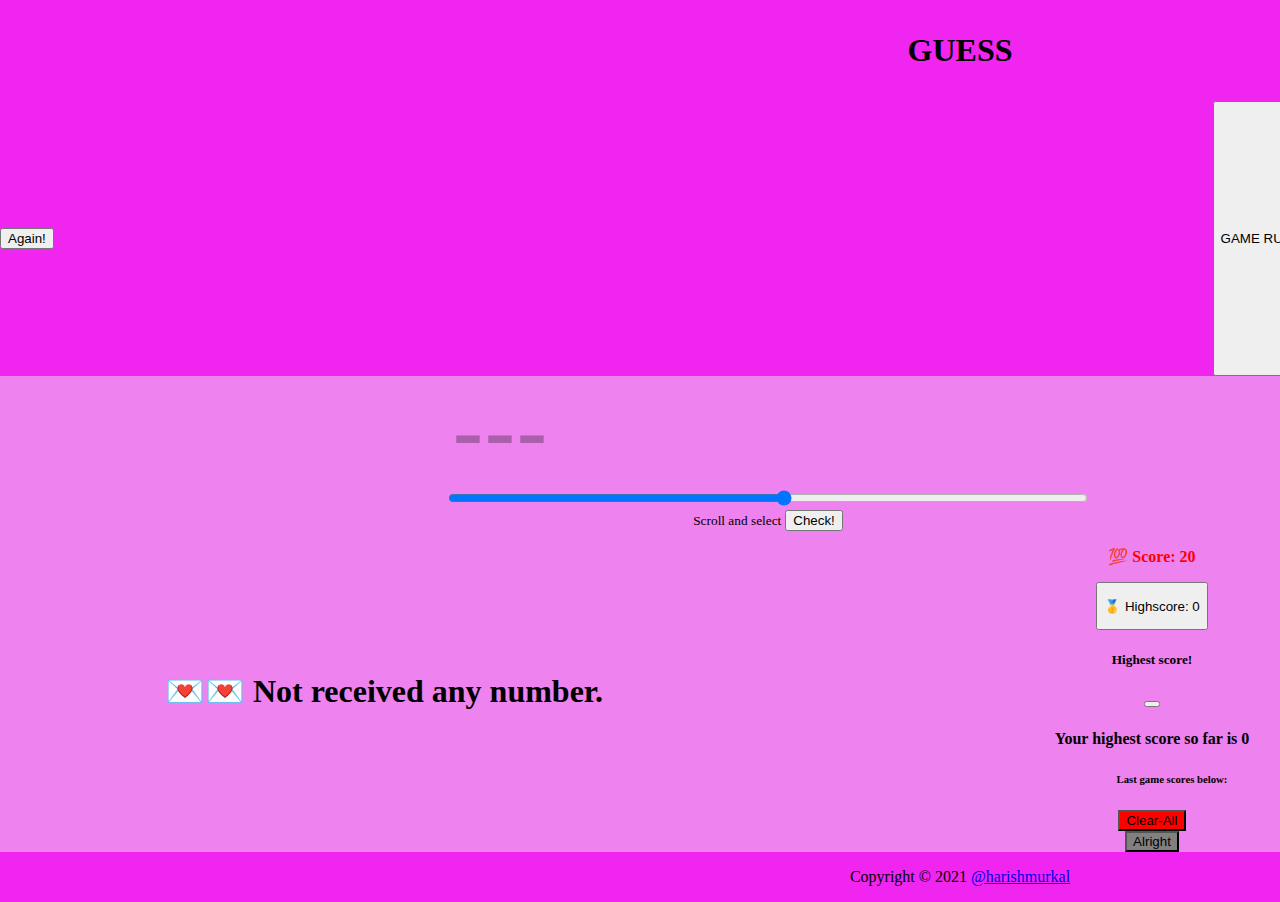
==== games/guess.html @ c313bbd6 "Guess game touch fix" ====
<!DOCTYPE html>
<html lang="en">

<head>
    <meta charset="UTF-8">
    <meta name="viewport" content="width=device-width, initial-scale=1.0">
	<meta name="keywords" content="harism,games,Harish,harishmpillai,harishmurkal,resume,pallakuzhil,html">
    <meta name="viewport" content="width=device-width, initial-scale=1.0">
    <!-- Favicon -->
    <link href="../img/favicon.ico" rel="shortcut icon"/>

    <title>GAME: Guess my number!</title>
    <link href="https://cdn.jsdelivr.net/npm/bootstrap@5.0.0-beta1/dist/css/bootstrap.min.css" rel="stylesheet"
        integrity="sha384-giJF6kkoqNQ00vy+HMDP7azOuL0xtbfIcaT9wjKHr8RbDVddVHyTfAAsrekwKmP1" crossorigin="anonymous">
    <script src="https://cdn.jsdelivr.net/npm/bootstrap@5.0.0-beta1/dist/js/bootstrap.bundle.min.js"
        integrity="sha384-ygbV9kiqUc6oa4msXn9868pTtWMgiQaeYH7/t7LECLbyPA2x65Kgf80OJFdroafW"
        crossorigin="anonymous"></script>
    <link rel="stylesheet" href="../css/games/guess.css">
</head>

<body>
    <div class="container">

        <div class="header-class">
            <p id=game-name>GUESS</p>
        </div>

        <div class="top-left-class">
            <div class="form-group">
                <label for="again-id"></label>
                <input type="reset" class="btn btn-primary btn-lg" value="Again!" id="again-id">
            </div>
        </div>

        <div class="top-right-class">
            <button type="button" class="btn btn-primary" data-bs-toggle="modal" data-bs-target="#staticBackdrop">
                GAME RULES
            </button>
            <div class="modal fade" id="staticBackdrop" data-bs-backdrop="static" data-bs-keyboard="false" tabindex="-1"
                aria-labelledby="staticBackdropLabel" aria-hidden="true">
                <div class="modal-dialog modal-dialog-scrollable modal-dialog-centered">
                    <div class="modal-content">
                        <div class="modal-header">
                            <h5 class="modal-title" id="staticBackdropLabel">Guess the Number!</h5>
                            <button type="button" class="btn-close" data-bs-dismiss="modal" aria-label="Close"></button>
                        </div>
                        <div class="modal-body game-rule-class">
                            <ol>
                                <li>Input the Number only between 1 and 20</li>
                                <li>Check!</li>
                                <li>If the guess is wrong then take another guess! (use the hints in the messages
                                    displayed)</li>
                                <li>If the guess is correct then Congratulations.</li>
                                <li>For every wrong guess the score would be decremented. The highest score would be 20.
                                </li>
                                <li>If the score reaches 0 then you loose.</li>
                                <li>You can choose to play again by clicking "Again!" on top-left corner.</li>
                                <li>The Highest score is remembered by us until you refresh the browser.</li>
                            </ol>
                        </div>
                        <div class="modal-footer">
                            <button type="button" class="btn btn-info understood-btn-class"
                                data-bs-dismiss="modal">Understood</button>
                        </div>
                    </div>
                </div>
            </div>
        </div>

        <!--<div class="guessing-display-class">
            <div class="form-group">
                <h4>Your Guessed Number</h4>
                <div class="d-grid gap-2 col-6 mx-auto">
                    <button type="button" class="guessing-display-number" class="btn btn-lg btn-info"
                        disabled>---</button>
                </div>
            </div>
        </div>-->

        <div class="guessing-input-class">
            <div class="form-group">
                <label for="guess-id"></label>
                <button type="button" class="scroll-display-number" class="btn btn-lg btn-info"
                disabled>---</button>
         
                <input type="range" class="form-range" min="1" max="20" step="1" id="guess-id">
                <br>
                <small id="guesshelp_id" class="form-text text-mutated">Scroll and select</small>

                <label for="check-id"></label>
                <input type="button" class="btn btn-primary btn-lg" value="Check!" id="check-id">
            </div>
        </div>

        <div class="aside-display-class">
            <ul class="list-group overflow-auto">
                <h4>History</h4>
                <li class="list-group-item disabled"><div class="history-class history-0"></div></li>
                <li class="list-group-item disabled"><div class="history-class history-1"></div></li>
                <li class="list-group-item disabled"><div class="history-class history-2"></div></li>
                <li class="list-group-item disabled"><div class="history-class history-3"></div></li>
                <li class="list-group-item disabled"><div class="history-class history-4"></div></li>
                <li class="list-group-item disabled"><div class="history-class history-5"></div></li>
                <li class="list-group-item disabled"><div class="history-class history-6"></div></li>
                <li class="list-group-item disabled"><div class="history-class history-7"></div></li>
                <li class="list-group-item disabled"><div class="history-class history-8"></div></li>
                <li class="list-group-item disabled"><div class="history-class history-9"></div></li>
                <li class="list-group-item disabled"><div class="history-class history-10"></div></li>
                <li class="list-group-item disabled"><div class="history-class history-11"></div></li>
                <li class="list-group-item disabled"><div class="history-class history-12"></div></li>
                <li class="list-group-item disabled"><div class="history-class history-13"></div></li>
                <li class="list-group-item disabled"><div class="history-class history-14"></div></li>
                <li class="list-group-item disabled"><div class="history-class history-15"></div></li>
                <li class="list-group-item disabled"><div class="history-class history-16"></div></li>
                <li class="list-group-item disabled"><div class="history-class history-17"></div></li>
                <li class="list-group-item disabled"><div class="history-class history-18"></div></li>
                <li class="list-group-item disabled"><div class="history-class history-19"></div></li>
              </ul>
        </div>

        <div class="guessing-message-class">
            <div class="form-group">
                <div class="message">
                    <p>💌💌 Not received any number.</p>
                </div>
            </div>
        </div>

        <div class="guessing-result-class">
            <div class="form-group">
                <div class="myscore">
                    <p>💯 Score: <span class="myscore-val">20</span></p>
                </div>

                <!-- START HIGHSCORE -->
                <button type="button" class="btn btn-primary btn-sm" data-bs-toggle="modal" data-bs-target="#modalHsId">
                    <div class="myhighscore">
                        <p> 🥇 Highscore: <span class="myhighscore-val">0</span></p>
                    </div>
                </button>
    
                <div class="modal fade" id="modalHsId" tabindex="-1" aria-labelledby="modalHsIdLabel" aria-hidden="true">
                    <div class="modal-dialog modal-dialog-scrollable modal-dialog-centered">
                        <div class="modal-content">
                            <div class="modal-header">
                                <h5 class="modal-title" id="modalHsIdLabel">Highest score!</h5>
                                <button type="button" class="btn-close" data-bs-dismiss="modal" aria-label="Close"></button>
                            </div>
                            <div class="modal-body">
                                <h4>Your highest score so far is <span class="myhighscore-val">0</span></h4>
                                <div class="hshistory-class">
                                    <ul class="list-group overflow-auto">
                                        <h6>Last game scores below:</h6>
                                        <div id="hshistory-id-list">
                                        <!--
                                        <li class="list-group-item disabled"><div class="history-class history-0">1</div></li>
                                        <li class="list-group-item disabled"><div class="history-class history-1">2</div></li>
                                        <li class="list-group-item disabled"><div class="history-class history-2">3</div></li>
                                        <li class="list-group-item disabled"><div class="history-class history-3">4</div></li>
                                        <li class="list-group-item disabled"><div class="history-class history-4">5</div></li>
                                        <li class="list-group-item disabled"><div class="history-class history-5">6</div></li>
                                        <li class="list-group-item disabled"><div class="history-class history-6">7</div></li>
                                        <li class="list-group-item disabled"><div class="history-class history-7">8</div></li>
                                        <li class="list-group-item disabled"><div class="history-class history-8">9</div></li>
                                        <li class="list-group-item disabled"><div class="history-class history-9">10</div></li>
                                        <li class="list-group-item disabled"><div class="history-class history-10">11</div></li>
                                        <li class="list-group-item disabled"><div class="history-class history-11">12</div></li>
                                        <li class="list-group-item disabled"><div class="history-class history-12">13</div></li>
                                        <li class="list-group-item disabled"><div class="history-class history-13">14</div></li>
                                        <li class="list-group-item disabled"><div class="history-class history-14">15</div></li>
                                        <li class="list-group-item disabled"><div class="history-class history-15"></div></li>
                                        <li class="list-group-item disabled"><div class="history-class history-16"></div></li>
                                        <li class="list-group-item disabled"><div class="history-class history-17"></div></li>
                                        <li class="list-group-item disabled"><div class="history-class history-18"></div></li>
                                        <li class="list-group-item disabled"><div class="history-class history-19"></div></li>
                                        -->

                                        </div>
                                      </ul>

                                    <button type="button" class="btn btn-info clear-btn-class"
                                    data-bs-dismiss="modal">Clear-All</button>
                                </div>

                            </div>
                            <div class="modal-footer">
                                <button type="button" class="btn btn-info understood-btn-class"
                                    data-bs-dismiss="modal">Alright</button>
                            </div>
                        </div>
                    </div>
                </div>    

            </div>
        </div>

        <div class="footer-class">
            <p>Copyright &copy; 2021 <a href="https://www.facebook.com/harish.m.pillai">@harishmurkal</a></p>
        </div>

    </div>
    <script src="../js/games/guess.js"></script>
</body>

</html>
---- css/games/guess.css ----
* {
    box-sizing: border-box;
}

body{
    background-color: rgba(238, 130, 238, 0.5);
    /* border-style:solid; */
    box-sizing: inherit;
    margin: 0;
    padding: 0;
}

.container {
    box-sizing: inherit;
    background-color: rgba(238, 130, 238, 0.5);
    /* border-style: double; */
    width: 150vw;
    height: 95vh;
    display: grid;
    grid-template-columns: 10% 10% 10% 10% 10% 10% 10% 10% 10% 10%;
    grid-template-rows: 0.1fr 0.1fr 0.3fr 0.4fr 0.1fr;
    grid-template-areas: "top-header top-header top-header top-header top-header top-header top-header top-header top-header top-header"
                         "top-left top-left top-left top-left top-left top-right top-right top-right top-right top-right"
                         "guessing-input guessing-input guessing-input guessing-input guessing-input guessing-input guessing-input guessing-input aside-display aside-display"
                         "guessing-message guessing-message guessing-message guessing-message bottom-right bottom-right bottom-right bottom-right aside-display aside-display"
                         "footer footer footer footer footer footer footer footer footer footer";
}

#game-name {
    font-weight: bolder;
    font-size: 2em;
}

.header-class {
    display: flex;
    align-items: center;
    justify-content: center;

    grid-area: top-header;
    background-color: rgb(240, 37, 240);
    grid-column: 1/11;
    grid-row: 1/2;
    text-align: center;

}

.top-left-class {
    display: flex;
    align-items: center;
    justify-content:flex-start;

    grid-area: top-left;
    background-color: rgb(240, 37, 240);
    /*grid-column: 1/2;
    grid-row: 1/2; */
    text-align: left;
}

.top-right-class {
    display: flex;
    align-items: right;
    justify-content: flex-end;

    grid-area: top-right;
    background-color: rgb(240, 37, 240);
    /* grid-column: 2/3;
    grid-row: 1/2; */
    text-align: right;
}

.game-rule-class {
    display: flex;
    align-items: center;
    justify-content: flex-start;
    background-color: rgb(240, 37, 240);
    text-align: left;
}

.aside-display-class {
    display: flex;
    align-items: center;
    justify-content: center;
    align-content: center;
    grid-area: aside-display;
    background-color: rgb(238, 130, 238);
    /* grid-column: 2/3;
    grid-row: 1/2; */
    text-align: center;
    overflow-y: scroll;
    max-height: inherit;

}

.list-group {
    display: inherit;
    max-height: 40vh;

}

.list-group-item {
padding: 0px;
border: 0px;
}

.history-class {
    background-color: rgba(238, 130, 238, 1);
    padding-top: 0;
    padding-bottom: 0;
    border-top: 0;
    border-bottom: 0;
    border-spacing: 0;
    
}

.guessing-display-class {
    display: flex;
    align-items: center;
    justify-content: center;
  
    grid-area: middle-display;
    background-color: rgb(238, 130, 238);
    /* grid-column: 1/3;
    font-weight: bolder;
    grid-row: 2/3; */
    text-align: center;
    align-content: center;
    font-size: 6em;
    font-weight: normal;
}

.scroll-display-number {
    background-color: rgb(238, 130, 238);
    display: flex;
    align-items: center;
    justify-content: center;
  
    grid-area: middle-display;
    font-weight: bolder;

   /* grid-column: 1/3;
    grid-row: 2/3;*/
    text-align: center;
    align-content: center;
    font-size: 6em;
    font-weight: normal;
    border: 0;
}

.guessing-message-class{
    display: flex;
    align-items: center;
    justify-content: center;
    grid-area: guessing-message;
    background-color: rgba(238, 130, 238, 1);
    /* grid-column: 2/3;
    grid-row: 3/4; */
    text-align: center;
    align-content: center;
    font-size: 2em;
    font-weight: normal;
}

.guessing-input-class {
    display: flex;
    align-items: center;
    justify-content: center;

    grid-area: guessing-input;
    background-color: rgba(238, 130, 238, 1);
    /* grid-column: 1/2;
    grid-row: 3/4; */
    /* background-position: bottom; */
    text-align: center;
    align-content: center;
}

.guessing-result-class {
    display: flex;
    align-items: center;
    justify-content: center;
    grid-area: bottom-right;
    background-color: rgba(238, 130, 238, 1);
    /* grid-column: 2/3;
    grid-row: 3/4; */
    text-align: center;
    align-content: center;
    font-size: 1em;
    font-weight: normal;
}

.footer-class {
    display: flex;
    align-items: center;
    justify-content: center;
    grid-area: footer;
    background-color: rgb(240, 37, 240);
    /* grid-column: 2/3;
    grid-row: 3/4; */
    text-align: center;
    align-content: center;
}

.message {
    font-size: 1em;
    padding: 1em;
    font-weight: bold;
}

.myscore {
    font-weight: bold;
    color: red;
}

.modal-header {
    background-color: rgba(238, 130, 238, 1);
}

.modal-body {
    background-color: rgba(238, 130, 238, 0.5);
}

.modal-footer {
    background-color: rgba(238, 130, 238, 1);
}

.understood-btn-class {
    background-color:grey;
}

.clear-btn-class {
    background-color: red;
}

#guess-id{
    flex-wrap: wrap;
    width: 50vw;
}
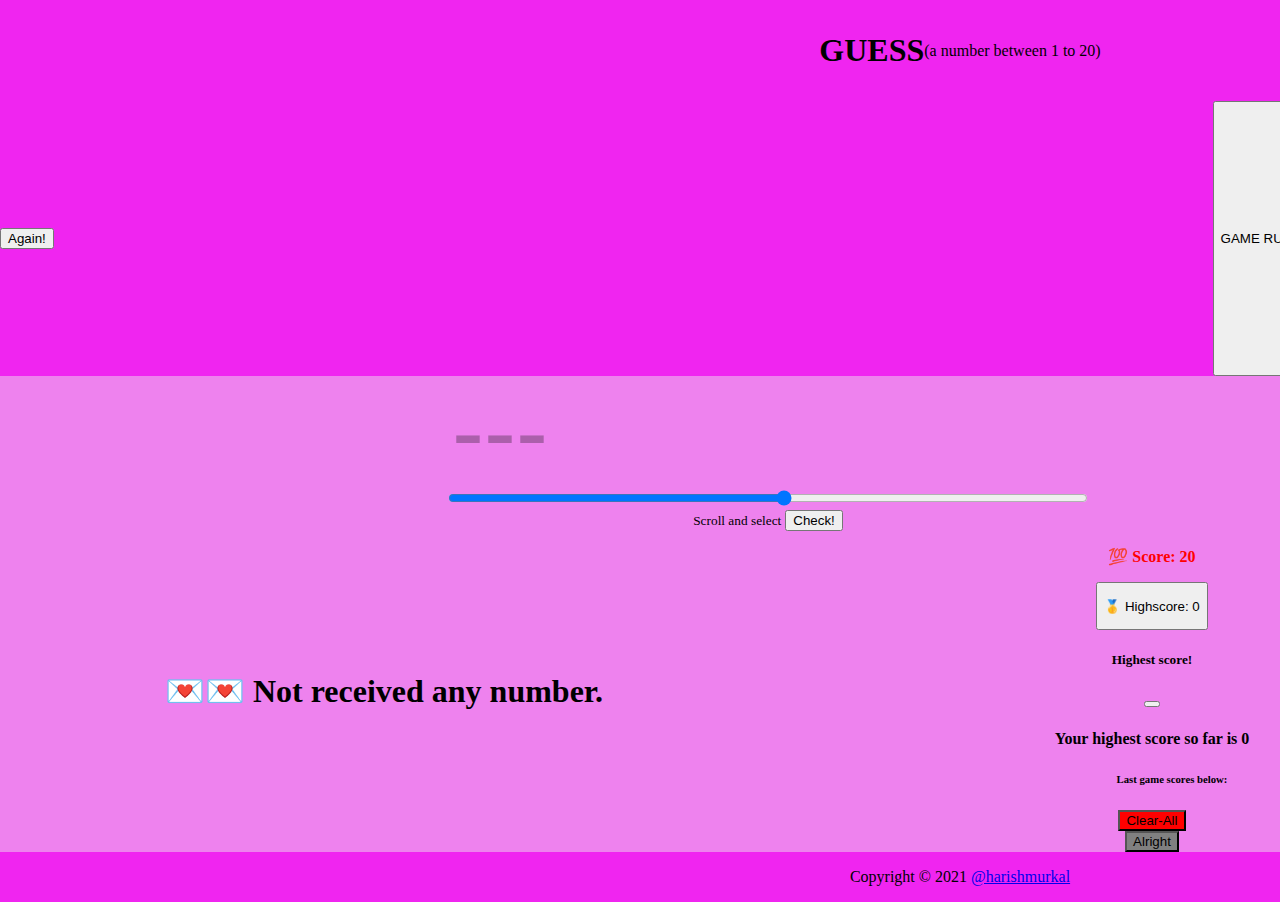
==== commit 8f4da147: "Guess game history additions" ====
--- a/games/guess.html
+++ b/games/guess.html
@@ -23,6 +23,7 @@
 
         <div class="header-class">
             <p id=game-name>GUESS</p>
+            <p>(a number between 1 to 20)</p>
         </div>
 
         <div class="top-left-class">
@@ -133,7 +134,7 @@
                 </div>
 
                 <!-- START HIGHSCORE -->
-                <button type="button" class="btn btn-primary btn-sm" data-bs-toggle="modal" data-bs-target="#modalHsId">
+                <button type="button" class="btn btn-primary btn-sm" id="hs-history-id" data-bs-toggle="modal" data-bs-target="#modalHsId">
                     <div class="myhighscore">
                         <p> 🥇 Highscore: <span class="myhighscore-val">0</span></p>
                     </div>
@@ -152,33 +153,11 @@
                                     <ul class="list-group overflow-auto">
                                         <h6>Last game scores below:</h6>
                                         <div id="hshistory-id-list">
-                                        <!--
-                                        <li class="list-group-item disabled"><div class="history-class history-0">1</div></li>
-                                        <li class="list-group-item disabled"><div class="history-class history-1">2</div></li>
-                                        <li class="list-group-item disabled"><div class="history-class history-2">3</div></li>
-                                        <li class="list-group-item disabled"><div class="history-class history-3">4</div></li>
-                                        <li class="list-group-item disabled"><div class="history-class history-4">5</div></li>
-                                        <li class="list-group-item disabled"><div class="history-class history-5">6</div></li>
-                                        <li class="list-group-item disabled"><div class="history-class history-6">7</div></li>
-                                        <li class="list-group-item disabled"><div class="history-class history-7">8</div></li>
-                                        <li class="list-group-item disabled"><div class="history-class history-8">9</div></li>
-                                        <li class="list-group-item disabled"><div class="history-class history-9">10</div></li>
-                                        <li class="list-group-item disabled"><div class="history-class history-10">11</div></li>
-                                        <li class="list-group-item disabled"><div class="history-class history-11">12</div></li>
-                                        <li class="list-group-item disabled"><div class="history-class history-12">13</div></li>
-                                        <li class="list-group-item disabled"><div class="history-class history-13">14</div></li>
-                                        <li class="list-group-item disabled"><div class="history-class history-14">15</div></li>
-                                        <li class="list-group-item disabled"><div class="history-class history-15"></div></li>
-                                        <li class="list-group-item disabled"><div class="history-class history-16"></div></li>
-                                        <li class="list-group-item disabled"><div class="history-class history-17"></div></li>
-                                        <li class="list-group-item disabled"><div class="history-class history-18"></div></li>
-                                        <li class="list-group-item disabled"><div class="history-class history-19"></div></li>
-                                        -->
 
                                         </div>
                                       </ul>
 
-                                    <button type="button" class="btn btn-info clear-btn-class"
+                                    <button type="button" id="clear-allhs-id" class="btn btn-info clear-btn-class"
                                     data-bs-dismiss="modal">Clear-All</button>
                                 </div>
 
